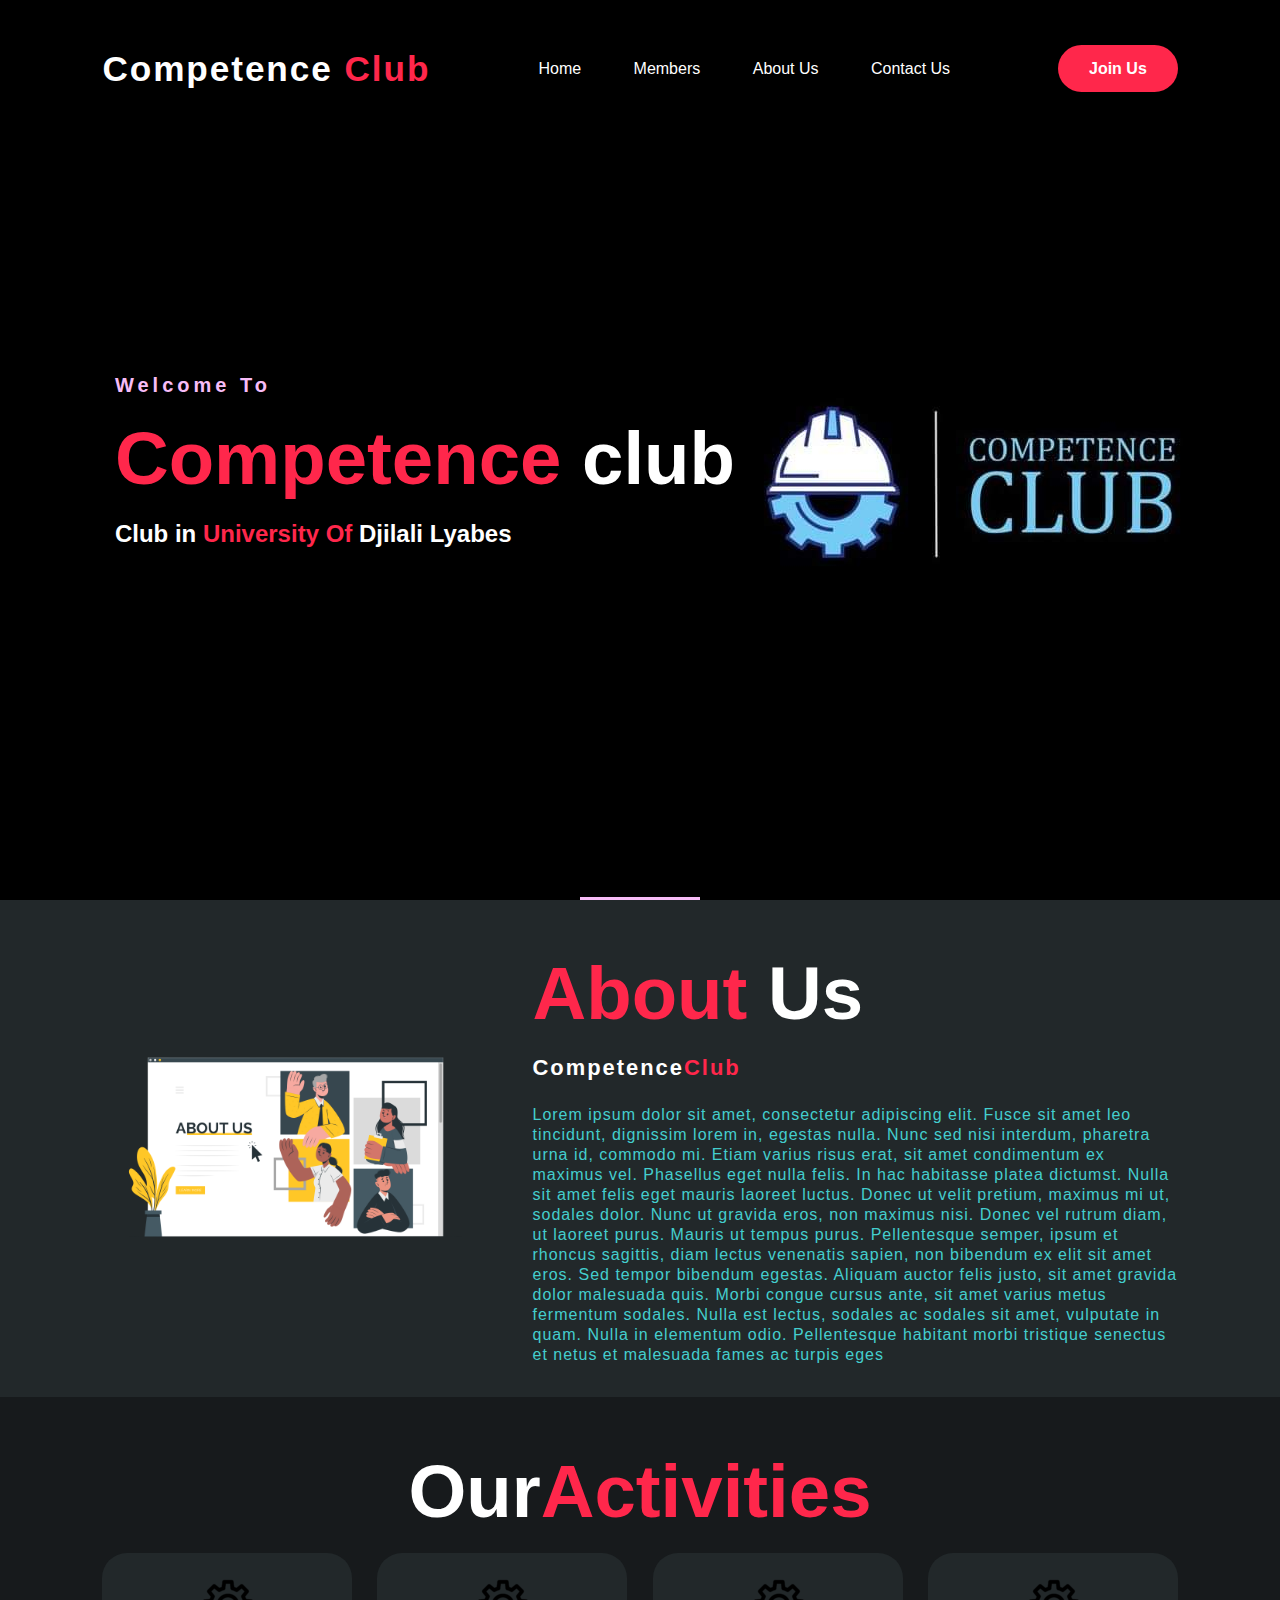
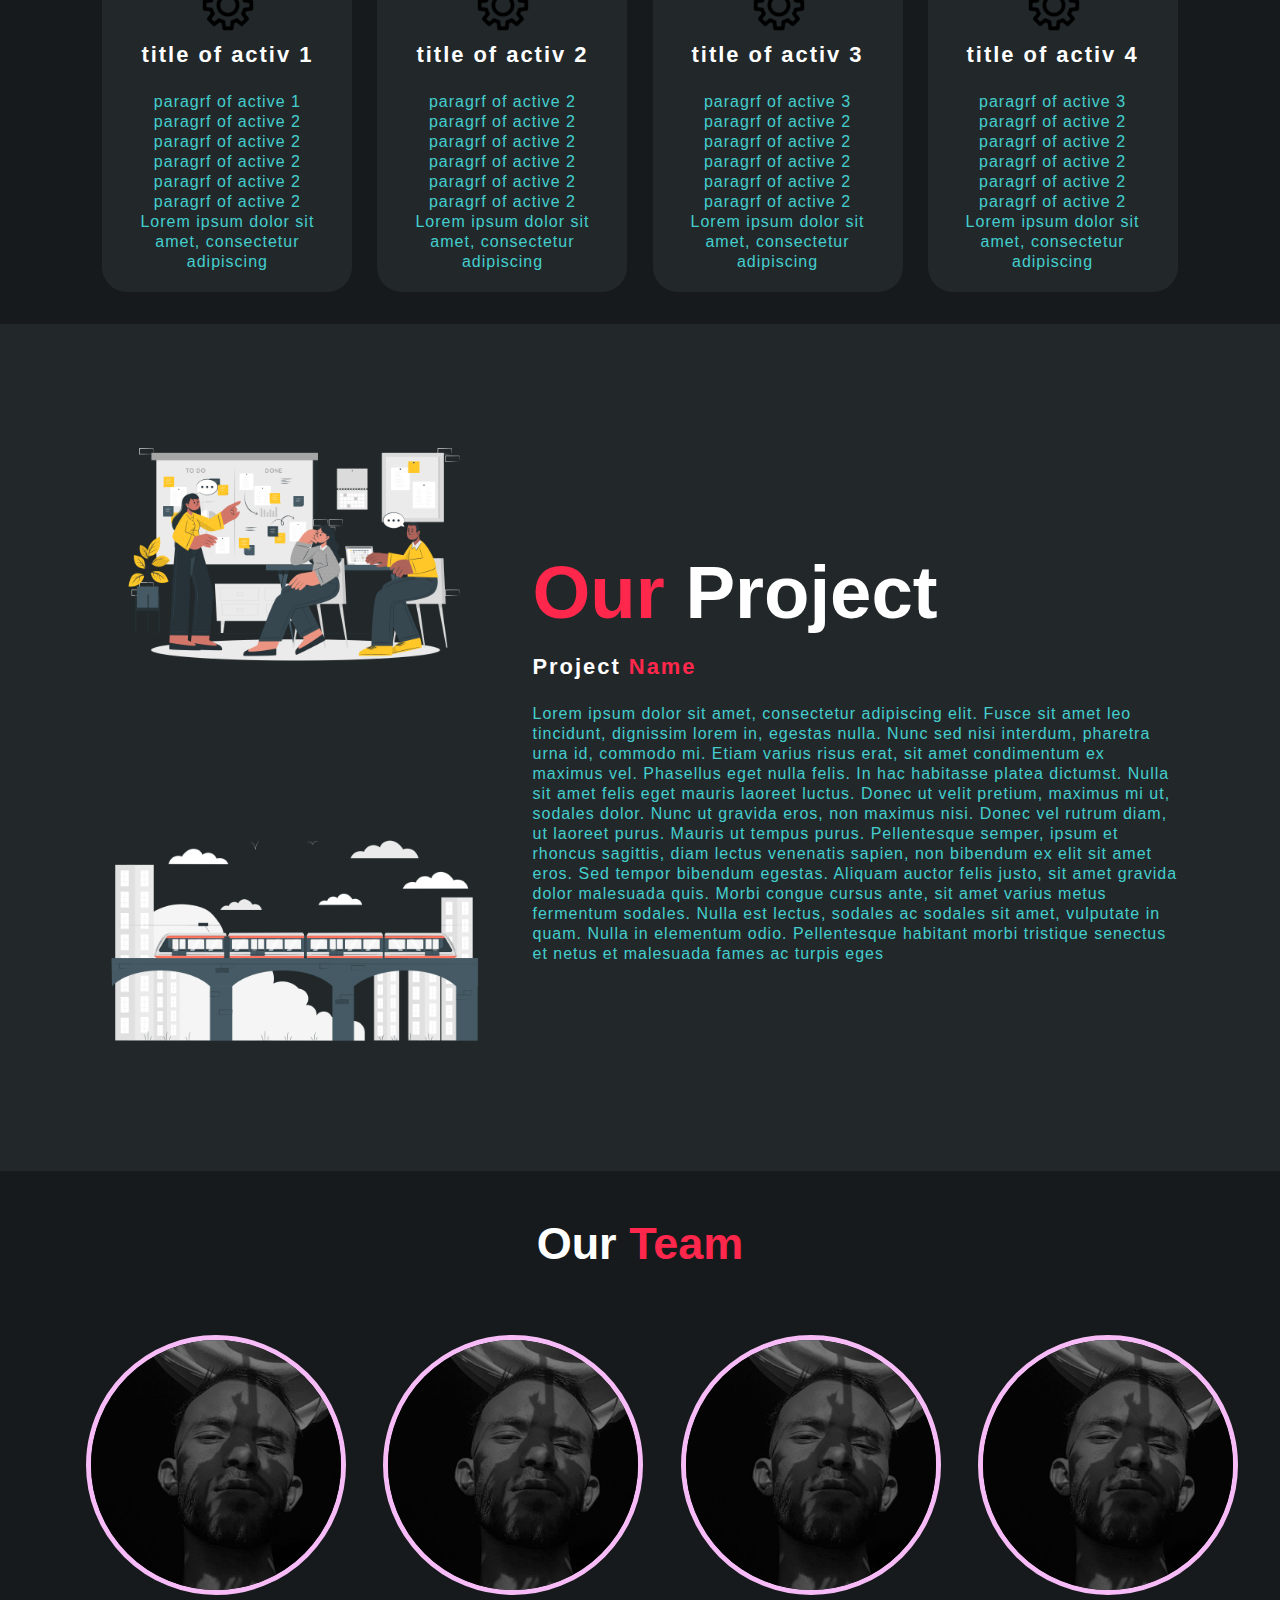
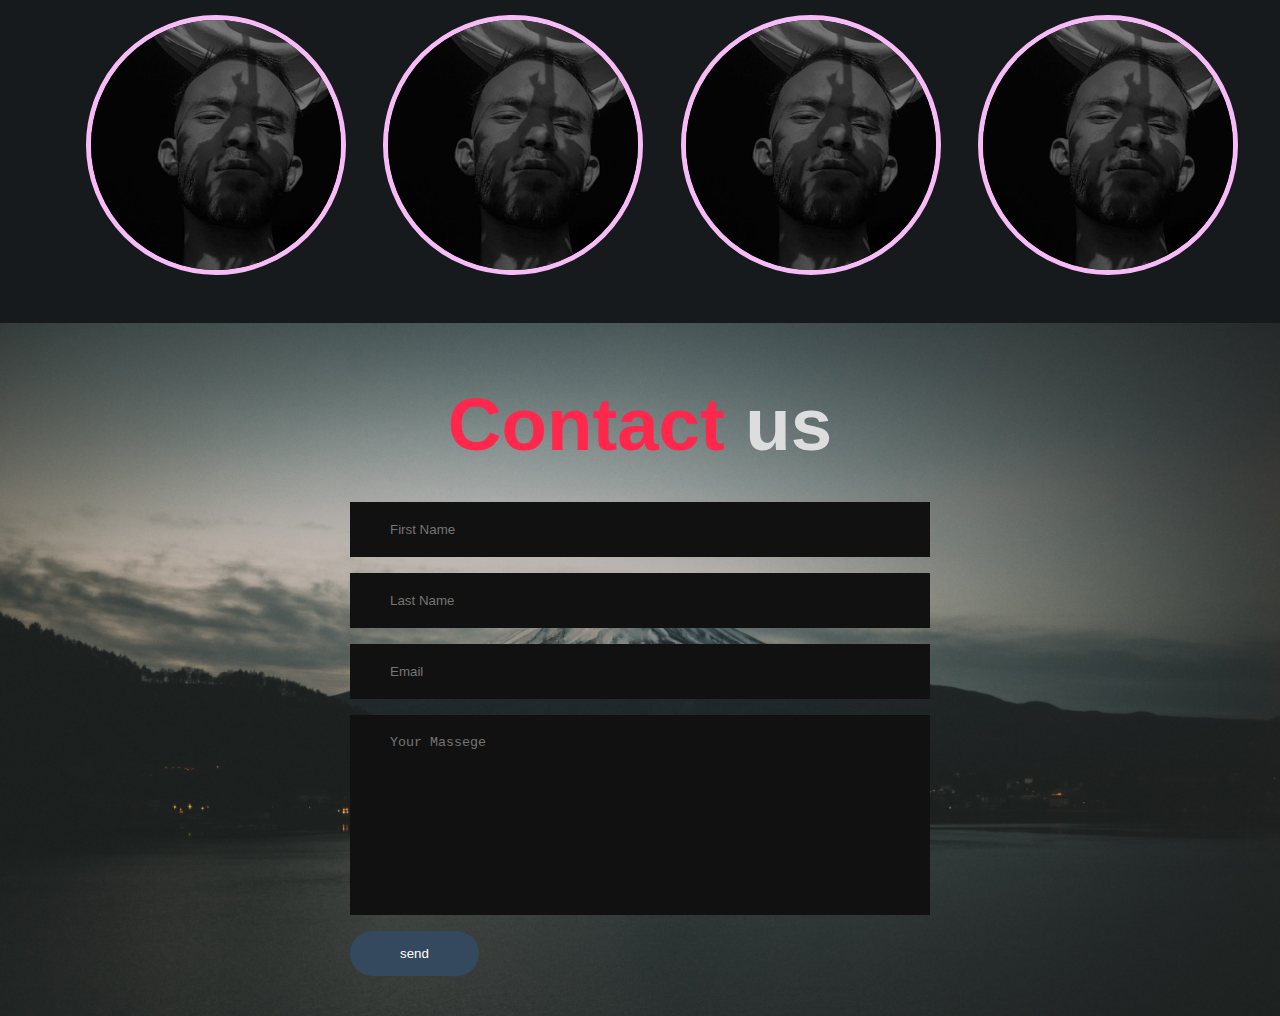
==== index.html @ 08f852b1 "Add files via upload" ====
<!DOCTYPE html>
<html lang="en">
<head>
    <meta name="viewport" content="width=device-width,initial-scale=1.0">
    <meta charset="UTF-8">
    <meta http-equiv="X-UA-Compatible" content="IE=edge">
    <link rel="stylesheet" href="style.css">
    <link rel="icon" href="icons/avatar_face_man_boy_profile_smiley_happy_people_icon_181659.ico">
    <meta name="viewport" content="width=device-width, initial-scale=1.0">
    <title>Competence Club</title>
</head>
<body>
    <section class="home" id="home"> 
        <nav> 
            <h2>competence <span>club</span></h2>
            <ul id="action">
                <li><a href="#home">Home</a></li>
                <li><a href="#mambers">Members</a></li>
                <li><a href="#about">About Us</a></li>
                <li><a href="#contact">Contact Us</a></li>
            </ul>

            <a href="coming.html" class="btn">join us </a>

            <button id="menu">
                <span></span>
                <span></span>
                <span></span>
            </button>


        </nav>
        <div class="conte">
            <div class="contetxt">
                <h4 class="intro"> Welcome To</h4>
                <h1><span>Competence</span> club</h1>
                <h3>Club in <span >University Of</span> Djilali Lyabes</h3>
            </div>

            <div class="conteimg">
                <img src="images/comp2.jpg" alt="" class="comp2">
                <img src="" alt="" class="comp1">
            </div>
            </div>

    </section>
     <section class="about" id="about">
        <div class="cimg">
            <img src="images/About us page-cuate.png" alt="">
        </div>
        <div class="ctxt">
            <h1><span>About</span> Us</h1>
            <h5>Competence<span>Club</span></h5>
            <p>
                Lorem ipsum dolor sit amet, consectetur adipiscing elit. Fusce sit amet leo tincidunt, dignissim lorem in, egestas nulla. Nunc sed nisi interdum, pharetra urna id, commodo mi. Etiam varius risus erat, sit amet condimentum ex maximus vel. Phasellus eget nulla felis. In hac habitasse platea dictumst. Nulla sit amet felis eget mauris laoreet luctus. Donec ut velit pretium, maximus mi ut, sodales dolor. Nunc ut gravida eros, non maximus nisi. Donec vel rutrum diam, ut laoreet purus. Mauris ut tempus purus. Pellentesque semper, ipsum et rhoncus sagittis, diam lectus venenatis sapien, non bibendum ex elit sit amet eros. Sed tempor bibendum egestas. Aliquam auctor felis justo, sit amet gravida dolor malesuada quis. Morbi congue cursus ante, sit amet varius metus fermentum sodales. Nulla est lectus, sodales ac sodales sit amet, vulputate in quam. Nulla in elementum odio. Pellentesque habitant morbi tristique senectus et netus et malesuada fames ac turpis eges
        </div>
    </section>
 <section class="contact"id="contact">
        <h1 class="textcenter">Our<span>Activities</span></h1>
        <div class="box">
        <div class="card">
            <img src="icons/gears.png" alt="">
            <h5>title of activ 1</h5>
            
            <div class="para">
                <p> paragrf of active 1  paragrf of active 2 paragrf of active 2 paragrf of active 2 paragrf of active 2 paragrf of active 2 Lorem ipsum dolor sit amet, consectetur adipiscing</p>
            </div>
        </div>
            <div class="card">
                <img src="icons/gears.png" alt="">
                <h5>title of activ 2</h5>
            
                <div class="para">
                    <p> paragrf of active 2 paragrf of active 2 paragrf of active 2 paragrf of active 2 paragrf of active 2 paragrf of active 2 Lorem ipsum dolor sit amet, consectetur adipiscing</p>
                </div>
            </div>
                <div class="card">
                    <img src="icons/gears.png" alt="">
                    <h5>title of activ 3</h5>
                    <div class="para">
                        <p> paragrf of active 3  paragrf of active 2 paragrf of active 2 paragrf of active 2 paragrf of active 2 paragrf of active 2 Lorem ipsum dolor sit amet, consectetur adipiscing</p>
                    </div>
                 </div>
                 <div class="card">
                    <img src="icons/gears.png" alt="">
                    <h5>title of activ 4</h5>
                    <div class="para">
                        <p> paragrf of active 3  paragrf of active 2 paragrf of active 2 paragrf of active 2 paragrf of active 2 paragrf of active 2 Lorem ipsum dolor sit amet, consectetur adipiscing</p>
                    </div>
                </div>
    </section>
    <section class="about" id="about">
        <div class="cimg">
            <img src="images/Organizing projects-cuate.png" alt="">
            <img src="images/Train-pana.png" alt="">
        </div>
        <div class="ctxt">
            <h1><span>Our</span> Project</h1>
            <h5>Project<span> Name</span></h5>
            <p>
                Lorem ipsum dolor sit amet, consectetur adipiscing elit. Fusce sit amet leo tincidunt, dignissim lorem in, egestas nulla. Nunc sed nisi interdum, pharetra urna id, commodo mi. Etiam varius risus erat, sit amet condimentum ex maximus vel. Phasellus eget nulla felis. In hac habitasse platea dictumst. Nulla sit amet felis eget mauris laoreet luctus. Donec ut velit pretium, maximus mi ut, sodales dolor. Nunc ut gravida eros, non maximus nisi. Donec vel rutrum diam, ut laoreet purus. Mauris ut tempus purus. Pellentesque semper, ipsum et rhoncus sagittis, diam lectus venenatis sapien, non bibendum ex elit sit amet eros. Sed tempor bibendum egestas. Aliquam auctor felis justo, sit amet gravida dolor malesuada quis. Morbi congue cursus ante, sit amet varius metus fermentum sodales. Nulla est lectus, sodales ac sodales sit amet, vulputate in quam. Nulla in elementum odio. Pellentesque habitant morbi tristique senectus et netus et malesuada fames ac turpis eges
        </div>
    </section>
         <section class="mambers" id="mambers">
        <div class="team">
        <div class="textt">
        <h1 class="textcenter"> Our<span> Team</span></h1>
            </div>
            <div class="contete">
        <div class="card1">
            <div class="bo1">
                <img src="images/CHBAB.jpg" width="250px" height="250px" >
            </div>
            <div class="info">
                <div class="name">FULL NAME 1</div>
                <div class="details">CEO / FOUNDER</div>
                <div class="social-links">
                    <a href="#"><img src="icons/social_facebook_fb_35.png" alt=""> </a>
                    <a href="#"><img src="icons/instagram_icon_125245 (1).png" alt=""></a>
                    <a href="#"><img src="icons/TWITTER_icon-icons.com_65486.png" alt=""></a>
                </div>
            </div>
        </div>
        <div class="card1">
            <div class="bo1">
                <img src="images/CHBAB.jpg" width="250px" height="250px" >
            </div>
            <div class="info">
                <div class="name">FULL NAME 2</div>
                <div class="details">CEO / FOUNDER</div>
                <div class="social-links">
                    <a href="#"><img src="icons/social_facebook_fb_35.png" alt=""> </a>
                    <a href="#"><img src="icons/instagram_icon_125245 (1).png" alt=""></a>
                    <a href="#"><img src="icons/TWITTER_icon-icons.com_65486.png" alt=""></a>
                </div>
            </div>
        </div>
        <div class="card1">
            <div class="bo1">
                <img src="images/CHBAB.jpg" width="250px" height="250px" >
            <div class="info">
                <div class="name">FULL NAME 3</div>
                <div class="details">CEO / FOUNDER</div>
                <div class="social-links">
                    <a href="#"><img src="icons/social_facebook_fb_35.png" alt=""> </a>
                    <a href="#"><img src="icons/instagram_icon_125245 (1).png" alt=""></a>
                    <a href="#"><img src="icons/TWITTER_icon-icons.com_65486.png" alt=""></a>
                </div>
            </div>
        </div>
            </div>
        <div class="card1">
                <div class="bo1">
                    <img src="images/CHBAB.jpg" width="250px" height="250px" >
                </div>
                <div class="info">
                    <div class="name">FULL NAME 4</div>
                    <div class="details">CEO / FOUNDER</div>
                    <div class="social-links">
                        <a href="#"><img src="icons/social_facebook_fb_35.png" alt=""> </a>
                        <a href="#"><img src="icons/instagram_icon_125245 (1).png" alt=""></a>
                        <a href="#"><img src="icons/TWITTER_icon-icons.com_65486.png" alt=""></a>
                    </div>
                </div>
            </div>
        <div class="card1">
                <div class="bo1">
                    <img src="images/CHBAB.jpg" width="250px" height="250px" >
                </div>
                <div class="info">
                    <div class="name">FULL NAME 5</div>
                    <div class="details">CEO / FOUNDER</div>
                    <div class="social-links">
                        <a href="#"><img src="icons/social_facebook_fb_35.png" alt=""> </a>
                        <a href="#"><img src="icons/instagram_icon_125245 (1).png" alt=""></a>
                        <a href="#"><img src="icons/TWITTER_icon-icons.com_65486.png" alt=""></a>
                    </div>
                </div>
            </div>
        <div class="card1">
                <div class="bo1">
                    <img src="images/CHBAB.jpg" width="250px" height="250px" >
                </div>
                <div class="info">
                    <div class="name">FULL NAME 6</div>
                    <div class="details">CEO / FOUNDER</div>
                    <div class="social-links">
                        <a href="#"><img src="icons/social_facebook_fb_35.png" alt=""> </a>
                        <a href="#"><img src="icons/instagram_icon_125245 (1).png" alt=""></a>
                        <a href="#"><img src="icons/TWITTER_icon-icons.com_65486.png" alt=""></a>
                    </div>
                </div>
            </div>
        <div class="card1">
                <div class="bo1">
                    <img src="images/CHBAB.jpg" width="250px" height="250px" >
                </div>
                <div class="info">
                    <div class="name">FULL NAME 7</div>
                    <div class="details">CEO / FOUNDER</div>
                    <div class="social-links">
                        <a href="#"><img src="icons/social_facebook_fb_35.png" alt=""> </a>
                        <a href="#"><img src="icons/instagram_icon_125245 (1).png" alt=""></a>
                        <a href="#"><img src="icons/TWITTER_icon-icons.com_65486.png" alt=""></a>
                    </div>
                </div>
            </div>
        <div class="card1">
                <div class="bo1">
                    <img src="images/CHBAB.jpg" width="250px" height="250px" >
                </div>
                <div class="info">
                    <div class="name">FULL NAME 8</div>
                    <div class="details">CEO / FOUNDER</div>
                    <div class="social-links">
                        <a href="#"><img src="icons/social_facebook_fb_35.png" alt=""> </a>
                        <a href="#"><img src="icons/instagram_icon_125245 (1).png" alt=""></a>
                        <a href="#"><img src="icons/TWITTER_icon-icons.com_65486.png" alt=""></a>
                    </div>
                </div>
            </div>
        </div>
    </section>
    <section>
        <div class="contacts">

            <h1><span>Contact</span> us </h1>
            <form action="index.html" class="contact-form" method="post" onsubmit="sendemail(); reset(); return false;">
                <input type="text" class="contacts-text" placeholder="First Name" >
                <input type="text" class="contacts-text" placeholder="Last Name" >
                <input type="email" id="email" class="contacts-text" placeholder="Email" >
                <textarea class="contacts-text" placeholder="Your Massege"></textarea>
                <input type="submit" class="contacts-btn" value="send">
            </form>
        </div>
    </section>

   
    <script src="js/script.js"></script>
</body>
</html>
---- style.css ----
:root {
    --primarycolor: #ff274b;
    --secondarycolor: #f7bcf7;
    --lightcolor:#ffffff;
    --bigcolor-1:#171a1c;
    --bigcolor-2:#22282a;
    --padding:8%;
  }
*{
    margin: 0;
    padding: 0;
    box-sizing: border-box;

}
html{
    font-family: Verdana, Geneva, Tahoma, sans-serif;
    color: white;
    scroll-behavior: smooth;
}
span{
    color: var(--primarycolor);
}
p{
    color:rgb(68, 206, 206);
    letter-spacing: 1px ;
    line-height: 20px;
    font-size: 1rem;
}
h1{
    font-size: 4.65rem;
    margin: 1.2rem 0;
}
h2{
    font-size: 2.2rem;
    letter-spacing: 0.12rem;
    cursor:pointer;
    text-transform: capitalize;

}
.intro{
    color:var(--secondarycolor);
}
h3{
    font-size: 1.5rem;
    margin-bottom: 3.5rem;
}
h4{
    font-size: 1.25rem;
    letter-spacing: 0.25rem;
    color:var(--secondarycolor);
}
h5{
    font-size: 1.37rem;
    margin-bottom: 1.5rem;
    letter-spacing: 2px;
}
.home{
    width: 100%;
    height: 100vh;
    background-color: black;
    /*background-color: var(--bigcolor-1);*/
    display: flex;
    flex-direction: column;
    
}
nav{
    display: flex;
    justify-content: space-between;
    align-items: center;
    padding-top: 2.8rem;
    transition: 1.5s;
    padding-left:var(--padding) ;
    padding-right: var(--padding);
}
nav ul li{
    list-style-type: none;
    display: inline-block;
    margin: 0.8rem 1.5rem;
}
nav ul li a{
    color: var(--lightcolor);
    text-decoration: none;
    text-transform: capitalize;
    transition: color 0.4s ease-in-out;
}
nav ul li a:hover{
    color: var(--primarycolor);
    text-decoration: none;
    text-transform: capitalize;

}
.btn{
    background-color: var(--primarycolor);
    color: var(--lightcolor);
    text-decoration: none;
    font-weight: bold;
    text-transform: capitalize;
    transition: background-color 0.4s ease-in-out;
    padding: 0.8rem 1.8rem;
    border: 2px solid transparent;
    border-radius: 100px;
   
}
.btn:hover{
    border: 2px solid var(--primarycolor);
    transition: background-color 0.4s ease-in-out;
    background-color: transparent;
    text-decoration: none;
    font-weight: bold;
    text-transform: capitalize;
}
  .conte{
    height: 100%;
    flex-grow: 1;
    display:inline-flex;
    align-items:flex-start;
    justify-content: space-between;
    padding: 0 var(--padding);
    
}

.contetxt{
    position: relative;
    bottom: 7px;
    margin: auto;
    transition: 1.5s;
}
 .conteimg{
    width: 40%;
    position: relative;
    align-self:center;
}
 .conteimg img {
    bottom: 0;
    height: 10%;
    left: 50%;
    transition: 1.5s;
    animation-delay: 5s;
}
 .conteimg:hover .comp2{
transform: rotate(360deg);


}
.about{
    background-color: var(--bigcolor-2);
    padding: 2rem var(--padding);
    display: flex;
    align-items: center;
    justify-content: space-around;
}
.about .cimg{
    width: 60%;
}
.about .cimg img{
    width: 90%;
}
.about .ctxt{
    width: 90%;
}
.contact{
    background-color:var(--bigcolor-1);
    padding: 2rem var(--padding);
}
.textcenter{
    text-align: center;
}
.box{
    display: flex;
    justify-content: space-between;
}
.card{
    width: 250px;
    background-color: var(--bigcolor-2);
    border-radius: 25px;
    padding: 1.3rem  1.8rem;
    text-align: center;
}
.card img{
    font-size: 3.5rem;
    text-align: center;
    color: var(--primarycolor);

}
.mambers{
    background-color:var(--bigcolor-1);
    padding: 28px 0;
    text-align: center;
}
.team .textcenter{
    font-size: 45px;
    color: #fff;
    font-weight: 600;
    margin-bottom: 50px;
    padding-bottom: 15px;
}
.team .textcenter::after{
    content: '';
    position: absolute;
    bottom: 0;
    left: 50%;
    width: 120px;
    height: 3px;
    transform: translateX(-50%);
    background-color: var(--secondarycolor);
}
.contete{
margin-left: 86px;
width: 90%;
display: flex;
flex-wrap: wrap;
justify-content: space-between;
}
.card1{
    position: relative;
    border-radius: 50%;
    overflow: hidden;
    cursor: pointer;
    border: var(--secondarycolor) 5px solid;
    margin-bottom: 20px;
}
.bo1 img{
    vertical-align: bottom;
}
.info{
    width: 100%;
    height: 100%;
    position: absolute;
    top: 0;
    left: 0;
    border-radius: 50%;
    background-color:#FF000000;
    display: flex;
    align-items: center;
    justify-content: center;
    flex-direction: column;
    transform: scale(0.1);
    transform-origin:-100px 0 -100px;
    transition:cubic-bezier(0.86, 0, 0.07, 1) 0.3s all;
}
.info .name{
    font-size: 25px;
    font-weight: 500;
    color: rgb(255, 255, 255);
}
.info .details{
    font-size: 17px;
    font-weight: 500;
    color: #fff;

}
.info .social-links{
    display: flex;
}
.info .social-links a{
    font-size: 20px;
    width: 30px;
    height: 30px;
    line-height: 30ox;
    text-align: center;
    margin: 0 6px;
    background-color: #ffffffc2;
    color: #171a1c;
    border-radius: 5px;
    transition: ease-out 0.3s all;
}
.info .social-links a:hover{
    background-color: transparent;
    color: #fff;
    transform: scale(0.9);
}
.card1:hover .info{
    transform:scale(1.1);
    transform-origin:center;
}
.contacts{

    background: url(images/clay-banks-u27Rrbs9Dwc-unsplash.jpg);
    background-size: cover;
    padding: 40px 0;
}   

.contacts h1{
    text-align: center;
    color: #ddd;
}
.contact-form{
    max-width: 600px;
    margin: auto;
    padding: 0 10px;
    overflow: hidden;
}
.contacts-text{
    display: block;
    border: none;
    width: 100%;
    box-sizing: border-box;
    margin: 16px 0;
    background: #111;
    padding: 20px 40px;
    outline: none;
    color: var(--lightcolor);
    transition: 0.4s;
}
.contacts-text:hover{
    box-shadow: 0 0 10px 4px var(--primarycolor);
}
textarea.contacts-text{
    resize: none;
    height: 200px;
}
.contacts-btn{
    float: left;
    border: 0;
    background-color: #34495e;
    color: #fff;
    padding: 15px 50px;
    border-radius: 25px;
    cursor: pointer;
    transition: 0.5s;
}
.contacts-btn:hover{
    background: #2980b9;
    
}
/*-------------------------------------------------------
-----------------buotton--------------------------------*/

#menu{
    display: none;
    position: relative;
    appearance: none;
    border: none;
    outline: none;
    background: none;
    user-select: none;
}

#menu span{
    display: block;
    width: 33px;
    height: 4px;
    background-color: var(--lightcolor);
    border-radius: 6px;
    transition: 0.4s;
    transform: 0 0;
    margin-bottom: 5px;
    
}
#menu.is-active span:nth-child(1){
    transform: translate(0px, -1px) rotate(45deg);
}
#menu.is-active span:nth-child(2){
    opacity:0;
    transform: translateX(15px);
}
#menu.is-active span:nth-child(3){
    transform: translate(2px, -19px) rotate(-45deg);

}
#menu.is-active span{
    background-color: var(--secondarycolor);
}
/*--------------------------------------------------------------
------------------------media queries---------------------------
--------------*/

@media screen and (max-width: 575px) {
    :root{
        --padding:8%;
    }
    html{
        width: 100%;
        font-size: 9px;
    }
    .conteimg{
        display: none;
    }
    .contetxt{
        bottom: 0;
    }
    .btn{
        display: none;

    }
    nav{
        position: fixed;
        top:0;
        left: 0;
        right: 0;
        height: 82px;
        padding-top: 0;
        background-color: var(--bigcolor-1);
        border-bottom: 1px solid var(--bigcolor-2);
        z-index: 100;
    }
   nav ul{
        display: none;
        position: fixed;
        top: 0;
        left: 0;
        bottom: 0;
        width: 100vh;
        height: 100vh;
        background-color: var(--bigcolor-2);
    }
    nav ul li{
        display: flex;
       justify-content: center;
       margin: 80px;
    }
    #menu{
        display: block;
    }
    nav ul.is-active{
        display: block;
    }
    .about .cimg{
       display: none;
    }
    .about .ctxt{
        width: 100%;
    }
    .box{
        justify-content: space-evenly;
        flex-wrap: wrap;
        gap: 150%;
        margin: 6%;
    }

}

@media screen and (min-width: 576px) and (max-width: 767px) {
    :root{
        --padding:8%;
    }
    html{
        width: 100%;
        font-size: 9px;
    }
    .conteimg{
        display: none;
    }
    .contetxt{
        bottom: 0;
    }
    .btn{
        display: none;

    }
    nav{
        position: fixed;
        top:0;
        left: 0;
        right: 0;
        height: 82px;
        padding-top: 0;
        background-color: var(--bigcolor-1);
        border-bottom: 1px solid var(--bigcolor-2);
        z-index: 100;
    }
   nav ul{
        display: none;
        position: fixed;
        top: 0;
        left: 0;
        bottom: 0;
        width: 100vh;
        height: 100vh;
        background-color: var(--bigcolor-2);
    }
    nav ul li{
        display: flex;
       justify-content: center;
       margin: 80px;
    }
    #menu{
        display: block;
    }
    nav ul.is-active{
        display: block;
    }
    .about .cimg{
       display: none;
    }
    .about .ctxt{
        width: 100%;
    }
    .box{
        justify-content: space-evenly;
        flex-wrap: wrap;
        gap: 150%;
        margin: 6%;
    }

}
@media screen and (min-width: 768px) and (max-width: 991px) {
    :root{
        --padding:8%;
    }
    html{
        width: 100%;
        font-size: 9px;
    }
    .conteimg{
        display: none;
    }
    .contetxt{
        bottom: 0;
    }
    .btn{
        display: none;

    }
    nav{
        position: fixed;
        top:0;
        left: 0;
        right: 0;
        height: 82px;
        padding-top: 0;
        background-color: var(--bigcolor-1);
        border-bottom: 1px solid var(--bigcolor-2);
        z-index: 100;
    }
   nav ul{
        display: none;
        position: fixed;
        top: 0;
        left: 0;
        bottom: 0;
        width: 100vh;
        height: 100vh;
        background-color: var(--bigcolor-2);
    }
    nav ul li{
        display: flex;
       justify-content: center;
       margin: 80px;
    }
    #menu{
        display: block;
    }
    nav ul.is-active{
        display: block;
    }
    .about .cimg{
       display: none;
    }
    .about .ctxt{
        width: 100%;
    }
    .box{
        justify-content: space-evenly;
        flex-wrap: wrap;
        gap: 150%;
        margin: 6%;
    }

}
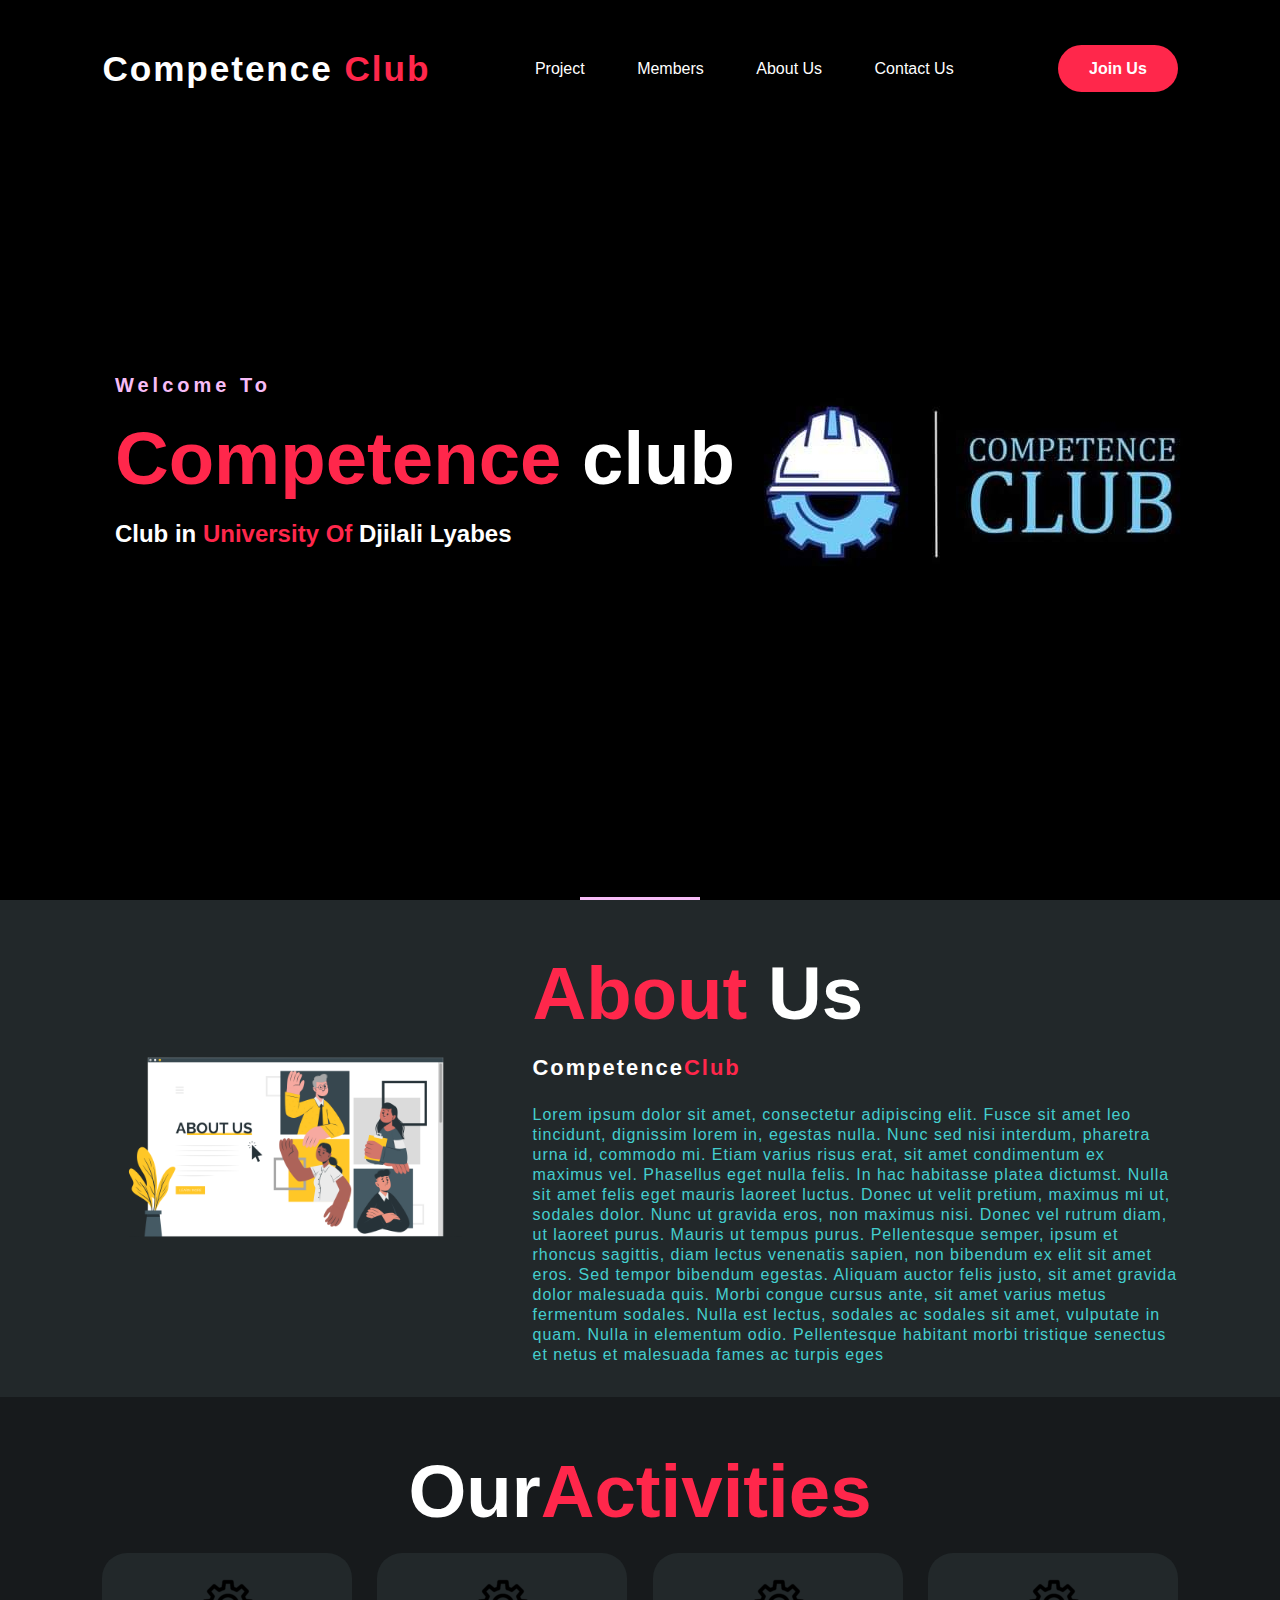
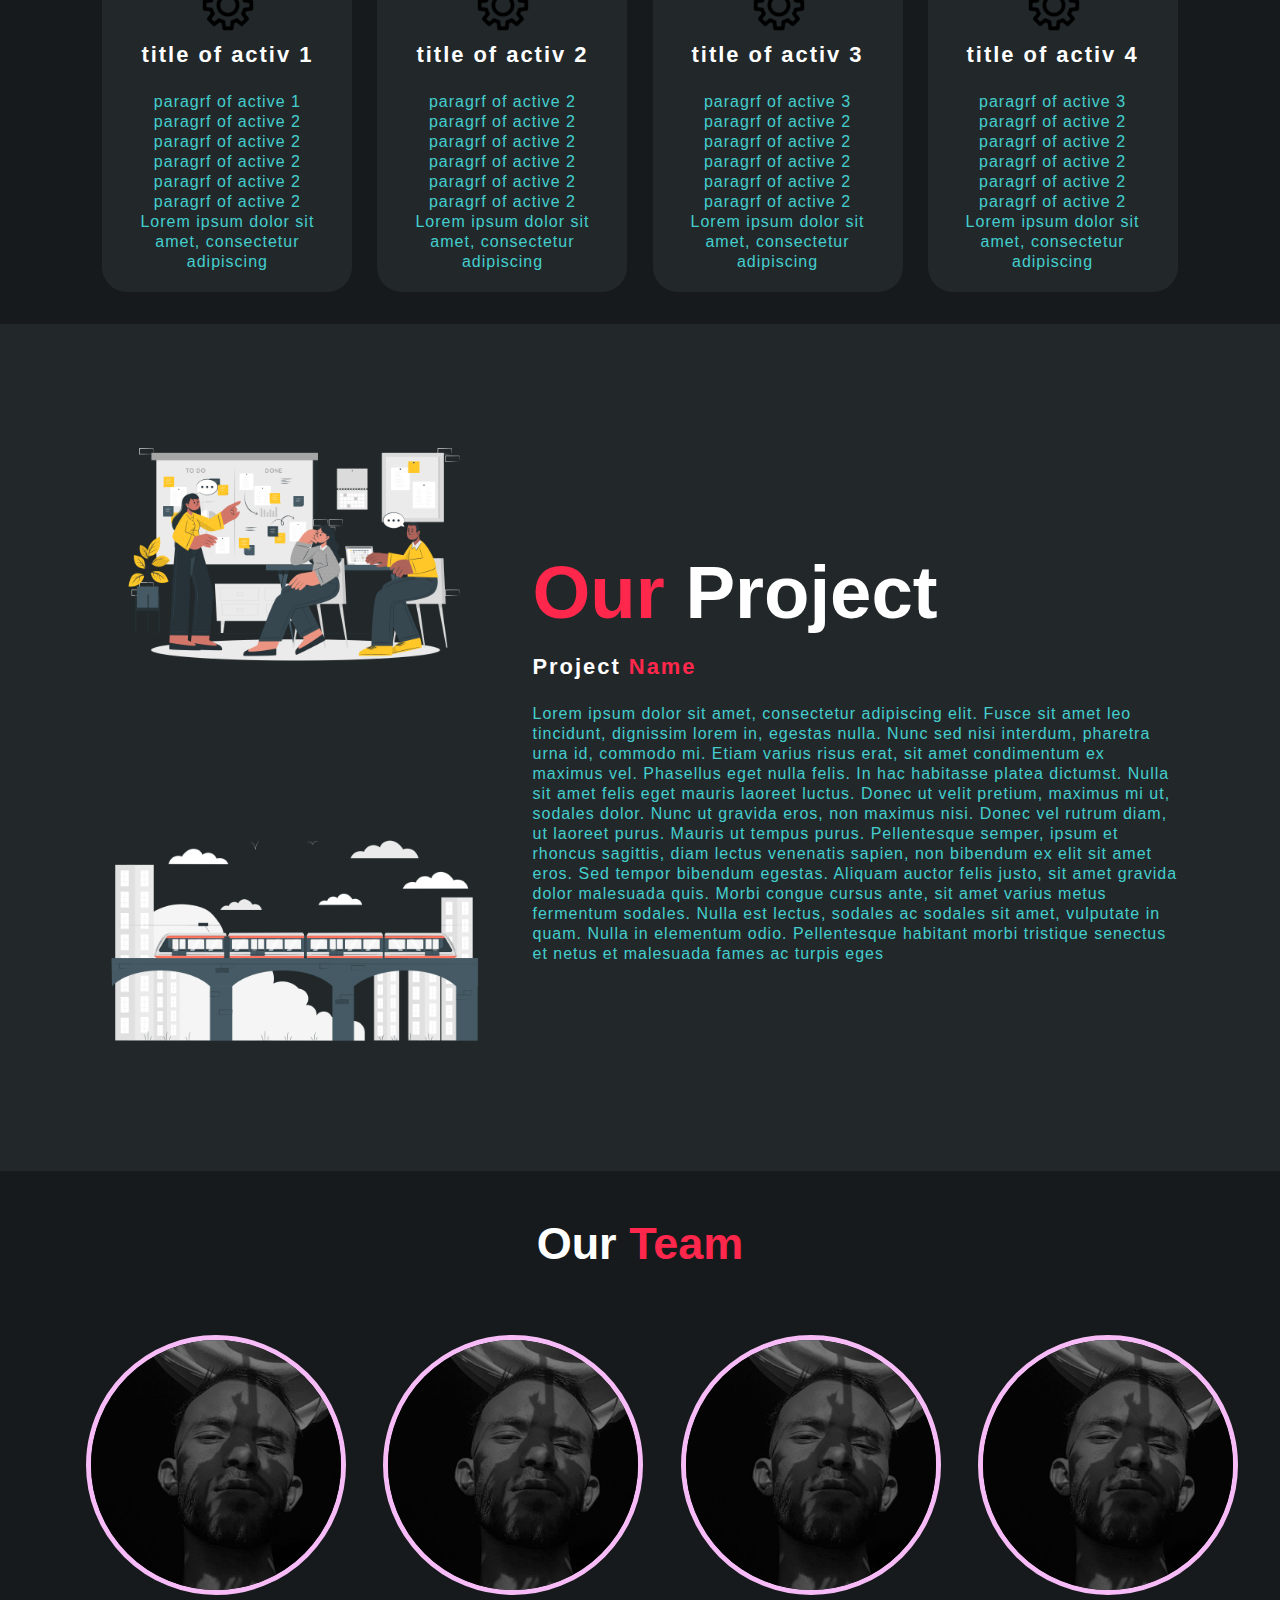
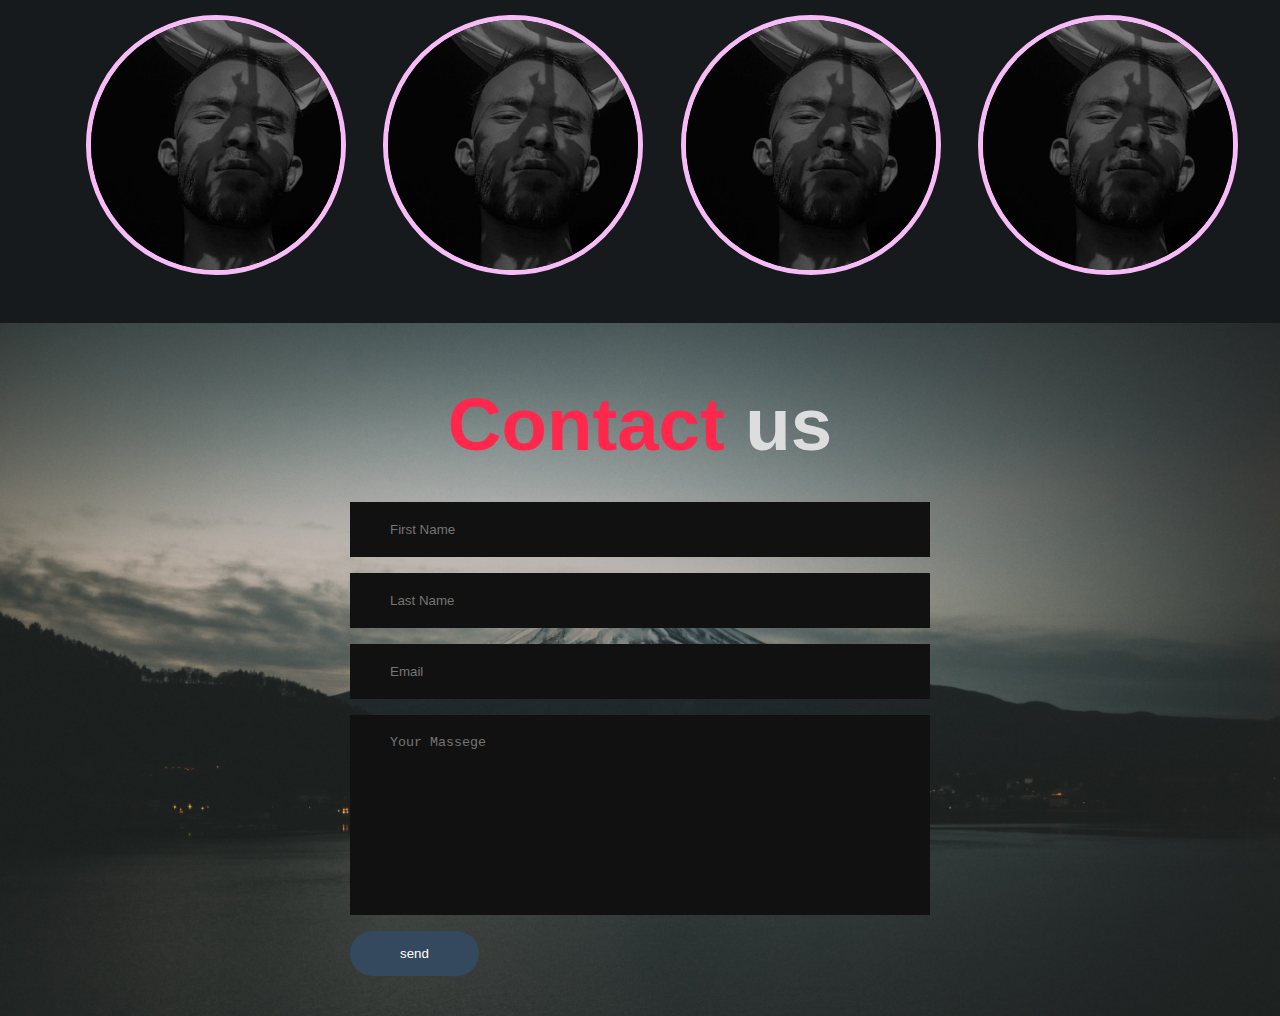
==== commit 93ccf146: "Update index.html" ====
--- a/index.html
+++ b/index.html
@@ -14,10 +14,10 @@
         <nav> 
             <h2>competence <span>club</span></h2>
             <ul id="action">
-                <li><a href="#home">Home</a></li>
+                <li><a href="#project">Project</a></li>
                 <li><a href="#mambers">Members</a></li>
                 <li><a href="#about">About Us</a></li>
-                <li><a href="#contact">Contact Us</a></li>
+                <li><a href="#contacts">Contact Us</a></li>
             </ul>
 
             <a href="coming.html" class="btn">join us </a>
@@ -89,7 +89,7 @@
                     </div>
                 </div>
     </section>
-    <section class="about" id="about">
+    <section class="about" id="project">
         <div class="cimg">
             <img src="images/Organizing projects-cuate.png" alt="">
             <img src="images/Train-pana.png" alt="">
@@ -221,7 +221,7 @@
             </div>
         </div>
     </section>
-    <section>
+    <section id="contacts">
         <div class="contacts">
 
             <h1><span>Contact</span> us </h1>
@@ -238,4 +238,4 @@
    
     <script src="js/script.js"></script>
 </body>
-</html>+</html>
